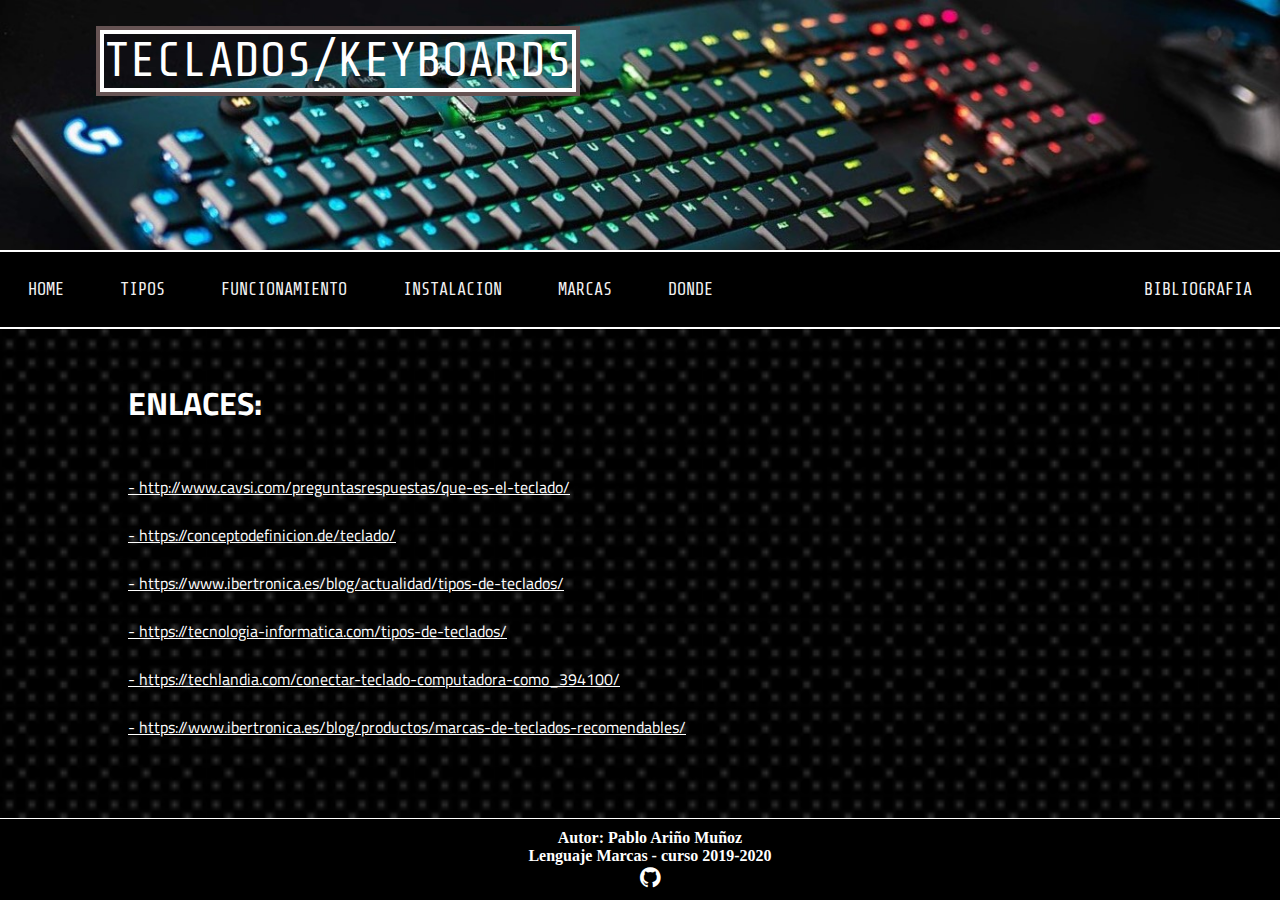
==== Bibliografia.html @ e4226ed5 "Add files via upload" ====
<!DOCTYPE html>
<html lang="en">
<head>
    <meta charset="UTF-8">
    <meta name="viewport" content="width=device-width, initial-scale=1.0">
    <meta http-equiv="X-UA-Compatible" content="ie=edge">    
    <title>Teclados</title>
    <link rel="stylesheet" href="estilo-teclados/estilo-biblio.css">
    <link rel="icon" href="teclado.ico">
    <link href="https://fonts.googleapis.com/css?family=Share+Tech+Mono&display=swap" rel="stylesheet"> 
    <link href="https://fonts.googleapis.com/css?family=Titillium+Web&display=swap" rel="stylesheet">
    <link rel="stylesheet" href="https://cdnjs.cloudflare.com/ajax/libs/font-awesome/4.7.0/css/font-awesome.min.css">
</head>
<body>
    <div id="wrapper">
        <header>
            <div id="titulo">TECLADOS/<br>KEYBOARDS</div>    

        </header>
        <nav>
            <div class="topnav" id="myTopnav">           
                <a href="index.html">HOME</a>                
                <a href="Tipos.html">TIPOS</a>
                <a href="Funcionamiento.html">FUNCIONAMIENTO</a>
                <a href="Instalacion.html">INSTALACION</a>   
                <a href="Marcas.html">MARCAS</a>  
                <a href="Donde.html">DONDE</a> 
                <a style="float:right" href="Bibliografia.html">BIBLIOGRAFIA</a>              
                <a href="javascript:void(0);" class="icon" onclick="myFunction()">
                    <i class="fa fa-bars"></i>
                </a>
                </div>

        </nav>
        <main>
            <div class="enlaces">
                <h1>ENLACES:</h1><br><br>                
                <p><a href="http://www.cavsi.com/preguntasrespuestas/que-es-el-teclado/"  target="_blank">- http://www.cavsi.com/preguntasrespuestas/que-es-el-teclado/</a><br><br></p>
                <p><a href="https://conceptodefinicion.de/teclado/"  target="_blank">- https://conceptodefinicion.de/teclado/</a><br><br></p>
                <p><a href="https://www.ibertronica.es/blog/actualidad/tipos-de-teclados/"  target="_blank">- https://www.ibertronica.es/blog/actualidad/tipos-de-teclados/</a><br><br></p>
                <p><a href="https://tecnologia-informatica.com/tipos-de-teclados/"  target="_blank">- https://tecnologia-informatica.com/tipos-de-teclados/</a><br><br></p>
                <p><a href="https://techlandia.com/conectar-teclado-computadora-como_394100/"  target="_blank">- https://techlandia.com/conectar-teclado-computadora-como_394100/</a><br><br></p>
                <p><a href="https://www.ibertronica.es/blog/productos/marcas-de-teclados-recomendables/"  target="_blank">- https://www.ibertronica.es/blog/productos/marcas-de-teclados-recomendables/</a><br><br></p>
            </div>


        </main>
        <footer>
            <p>Autor: Pablo Ariño Muñoz<br>Lenguaje Marcas - curso 2019-2020</p>
            <p><a href="https://github.com/Pabarino" target="_blank" ><i class="fa fa-github" style="font-size:24px;color:rgb(255, 255, 255)"></i></p>
        </footer>

    </div>
    
    <script>        
        function myFunction() {
            var x = document.getElementById("myTopnav");
            if (x.className === "topnav") {
            x.className += " responsive";
            } else {
            x.className = "topnav";
            }
        }
        </script>

</body>
</html>
---- estilo-teclados/estilo-biblio.css ----
/*Aqui va el estilo de Teclados */

body {
   background-image:url("../imagenes-teclados/background.png");   
   background-size:cover;
   overflow-y: scroll;
}

* {
  margin:0;
}

#wrapper{
    width:100%;
    height:100vh;
    position:relative;
}

/* Aqui empieza el header */

header {
    position:relative;
    height:250px; 
    background-image:url("../imagenes-teclados/tecladoheader.jpg");
    background-repeat:no-repeat;
    background-size:cover;
    font-family: 'Share Tech Mono', monospace;
}

header br {
  display:none;
}

header #titulo {
    position:absolute;
    left:100px;
    top:30px;
    color:white;
    font-size: 3em;
    border: 4px solid rgb(255, 255, 255);
    outline:4px solid rgb(102, 83, 83);
}

@media screen and (max-width: 710px) {
    header {
      background-image:url("../imagenes-teclados/Intro1.jpg") ;
      background-repeat:no-repeat;
      background-size:cover;
    }

    header br {
      display:block;
    }

    header #titulo {
      width:80%;
      top:60px;
      text-align:center;
      right:0;
      left:0;
      margin-left:10%;
      margin-right:10%;
      font-size:2.5em;
    }
}

/* Aqui empieza el nav */

.topnav {
    overflow: hidden;
    background-color: rgb(0, 0, 0);
    width:100%;
    font-family: 'Share Tech Mono', monospace;
    border-top:2px solid white;
    border-bottom:2px solid white;
  }
  
  .topnav a {
    float: left;
    display: block;
    color: #f2f2f2;
    text-align: center;
    padding: 28px 28px;
    text-decoration: none;
    font-size: 17px;
  }
  
  .topnav a:hover {
    background-color: #ddd;
    color: black;
  }
  
  /*incluimos un font awesome del menu hamburguesa oculto*/
  .topnav .icon {
    display: none;
  }

  @media screen and (max-width: 940px) {
    .topnav a:not(:first-child) {display: none;}
    .topnav a.icon {
      float: right;
      display: block;
    }
    .topnav.responsive {position: relative;}
    .topnav.responsive .icon {
      position: absolute;
      right: 0;
      top: 0;
    }
    .topnav.responsive a {
      float: none;
      display: block;
      text-align: left;
    }

  }

  /*Aqui termina el nav */

  /*Aqui empieza el main */
  main { 
    width:80%;
    margin:auto;
    font-family: 'Titillium Web', sans-serif;    
  }

  main .enlaces {    
    color:white;
    margin:50px auto;
  }

  main .enlaces a {
    color:white;
    margin-bottom: 100px;
  }

  

  /*Aqui termina el main */

  /*Aqui comienza el footer */
  footer { 
    position:fixed;
    padding:10px;
    width:100%;
    background-color:rgb(0, 0, 0);
    color:white;
    bottom:0;
    font-size:1em;
    font-weight:bold;
    text-align:center;
    border-top:1px solid white;
  }
  /*Aqui termina el footer */
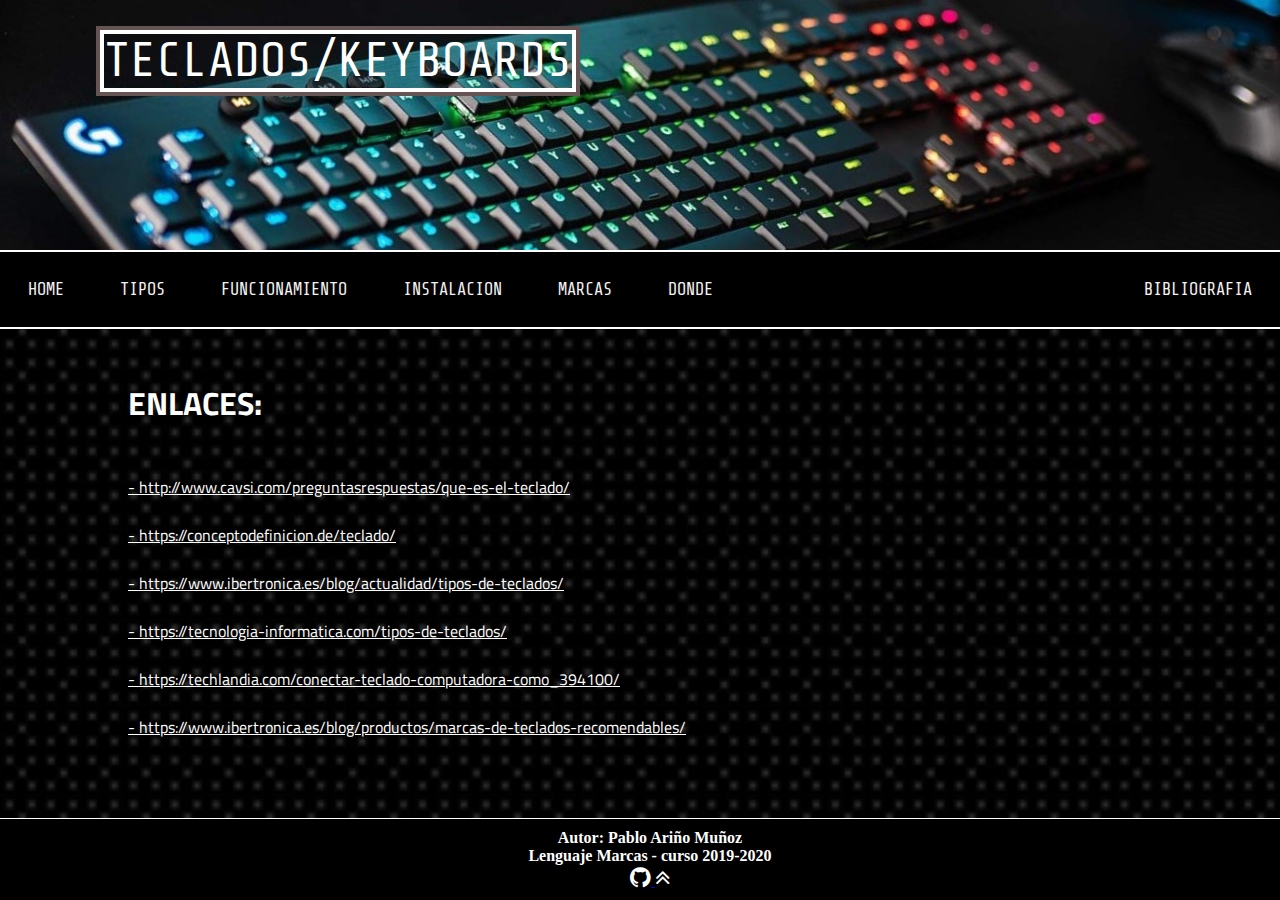
==== commit 773884da: "Update Bibliografia.html" ====
--- a/Bibliografia.html
+++ b/Bibliografia.html
@@ -47,8 +47,8 @@
         </main>
         <footer>
             <p>Autor: Pablo Ariño Muñoz<br>Lenguaje Marcas - curso 2019-2020</p>
-            <p><a href="https://github.com/Pabarino" target="_blank" ><i class="fa fa-github" style="font-size:24px;color:rgb(255, 255, 255)"></i></p>
-        </footer>
+            <a href="https://github.com/Pabarino" target="_blank" ><i class="fa fa-github" style="font-size:24px;color:rgb(255, 255, 255)"></i>
+            <a href="Bibliografia.html"> <i class="fa fa-angle-double-up" style="font-size:24px;color:rgb(255, 255, 255)"></i>        </footer>
 
     </div>
     
@@ -64,4 +64,4 @@
         </script>
 
 </body>
-</html>+</html>
